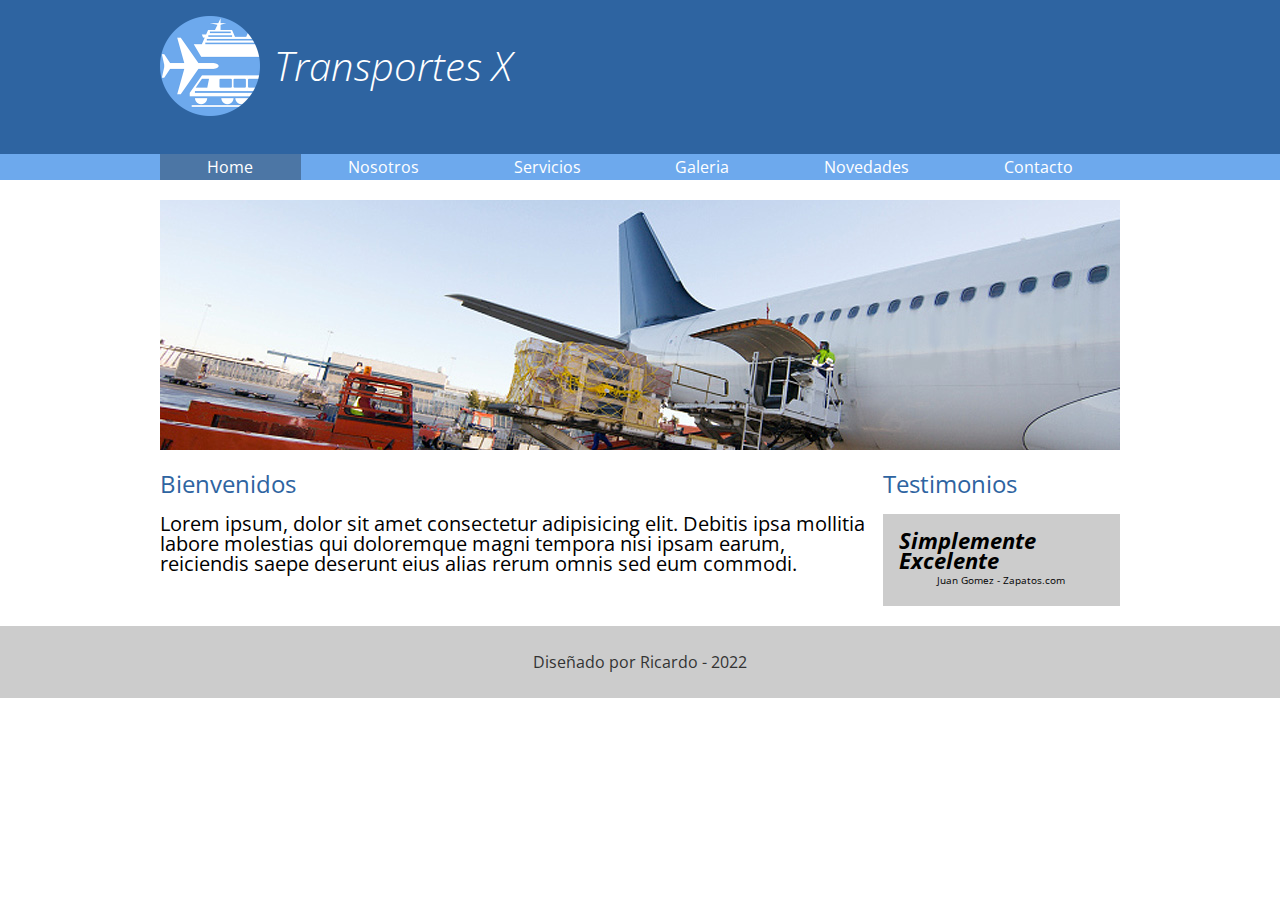
==== index.html @ ec8716c9 "pagina home y nosotros" ====
<!DOCTYPE html>
<html lang="en">

<head>
    <meta charset="UTF-8">
    <meta http-equiv="X-UA-Compatible" content="IE=edge">
    <meta name="viewport" content="width=device-width, initial-scale=1.0">
    <title>Transportes X 2022</title>
    <link rel="preconnect" href="https://fonts.googleapis.com">
    <link rel="preconnect" href="https://fonts.gstatic.com" crossorigin>
    <link href="https://fonts.googleapis.com/css2?family=Open+Sans:ital,wght@0,300;0,700;1,400&display=swap"
        rel="stylesheet">
    <link rel="stylesheet" href="css/normalize.css" />
    <link rel="stylesheet" href="css/transportes.css" />
    <link rel="stylesheet" href="css/home.css" />


</head>

<body>
    <header>
        <div class="holder">
            <img src="img/logo.png" alt="transportes X" width="100">
            <h1>Transportes X</h1>
        </div>
    </header>
    <nav>
        <ul class="holder">
            <li><a class="activo" href="index.html">Home</a></li>
            <li><a href="nosotros.html">Nosotros</a></li>
            <li><a href="servicios.html">Servicios</a></li>
            <li><a href="galeria.html">Galeria</a></li>
            <li><a href="novedades.html">Novedades</a></li>
            <li><a href="contacto.html">Contacto</a></li>
        </ul>
    </nav>
    <main class="holder">
        <div>
            <img src="img/home/img01.jpg" alt="avion">
        </div>
        <div class="columnas">
            <section class="bienvenidos">
                <h2>Bienvenidos</h2>
                <p>Lorem ipsum, dolor sit amet consectetur adipisicing elit. Debitis ipsa mollitia labore molestias qui
                    doloremque magni tempora nisi ipsam earum, reiciendis saepe deserunt eius alias rerum omnis sed eum
                    commodi.</p>
            </section>
            <section class="testimonios">
                <h2>Testimonios</h2>
                <div class="testimonio">
                    <span class="cita">Simplemente Excelente</span>
                    <span class="autor">Juan Gomez - Zapatos.com</span>
                </div>
            </section>

        </div>
    </main>
    <footer>
        <p>Diseñado por Ricardo - 2022</p>
    </footer>
</body>

</html>
---- css/transportes.css ----
/* font-family: 'Open Sans', sans-serif; */

body {
    font-family: 'Open Sans', sans-serif;
    font-family: 16px;
    /*base */
    line-height: 20px;
}

header {
    background-color: #2e64a1;
    padding: 16px 0;
    /* puede ser 1 rem 0*/
}

header h1 {
    color: white;
    font-size: 40px;
    font-weight: 100;
    font-style: italic;
    display: inline-block;
    position: relative;
    bottom: 35px;
    margin-left: 10px;
}

nav {
    background-color: #6da9ed;
    margin-bottom: 20px;

}

nav ul {
    list-style: none;
    margin: 0;
    /*sirvio para sacar el margen y juntarlo al header*/
    padding: 0;
    display: flex;
    /* justify-content: stretch; */

}

nav ul li {
    /* display: block; */
    flex-grow: 1;
    /*La propiedad flex-grow de CSS especifica el factor de crecimiento de un elemento flexible (que tiene asignado display:flex),
    en su dirección principal.*/

}

nav ul li a {
    color: white;
    text-decoration: none;
    padding: 3px 6px;
    display: block;
    text-align: center;
}

nav ul li a:hover {
    background-color: rgba(0, 0, 0, 0.3);
}

footer {
    background-color: #ccc;
    clear: both;
    /*se coloca al final de todo */
    color: #333;
    text-align: center;
    padding: 10px 0;
    /*ancho de la caja */
    margin-top: 20px;
}

nav ul li a.activo {
    background-color: #4c76a5;
}

.holder {
    max-width: 960px;
    margin: 0 auto;

}

h2 {
    color: #2e64a1;
    font-weight: 400;
}





/*inicio galeria2*/
/* .foto img{
    width: 150px ;
    border:  1px solid #ccc;
    padding: 5px;
        
}
.fotos{
    display: flex;
    justify-content: space-between;
    gap: 25px;
    box-sizing: border-box;
    margin-bottom: 10px;

     
}
.foto1{
    display: flex;
    border: 1px solid red;
  
}

.foto3{
    display: flex;
    background-color: aqua;
}
.foto1 img{
    width: 150px ;
    padding: 5px;
}
.foto3 img{
    width: 150px ;
    padding: 5px;
} */
/*fin  galeria2*/
/*inicio novedades2*/

/* .novedades h3,h4{
    font-weight: bold;
    text-transform: uppercase;
}

.novedades{
    border-bottom: 1px solid #666;
} */


/*fin novedades2*/
---- css/home.css ----
/*inicio home*/

.bienvenidos {
    width: 75%;
    padding-right: 10px;
}

.testimonios {
    width: 25%;
}


.columnas {
    display: flex;
    justify-content: space-between;
}

.bienvenidos p {
    font-size: 20px;
}

.testimonio {
    background-color: #ccc;
    padding: 16px;
}

.testimonio .cita {
    font-weight: bold;
    font-style: italic;
    font-size: 22px;
    display: block;
    /* hace de caja*/
}

.testimonio .autor {
    font-size: 10px;
    display: block;
    text-align: center;
}

/*fin home*/
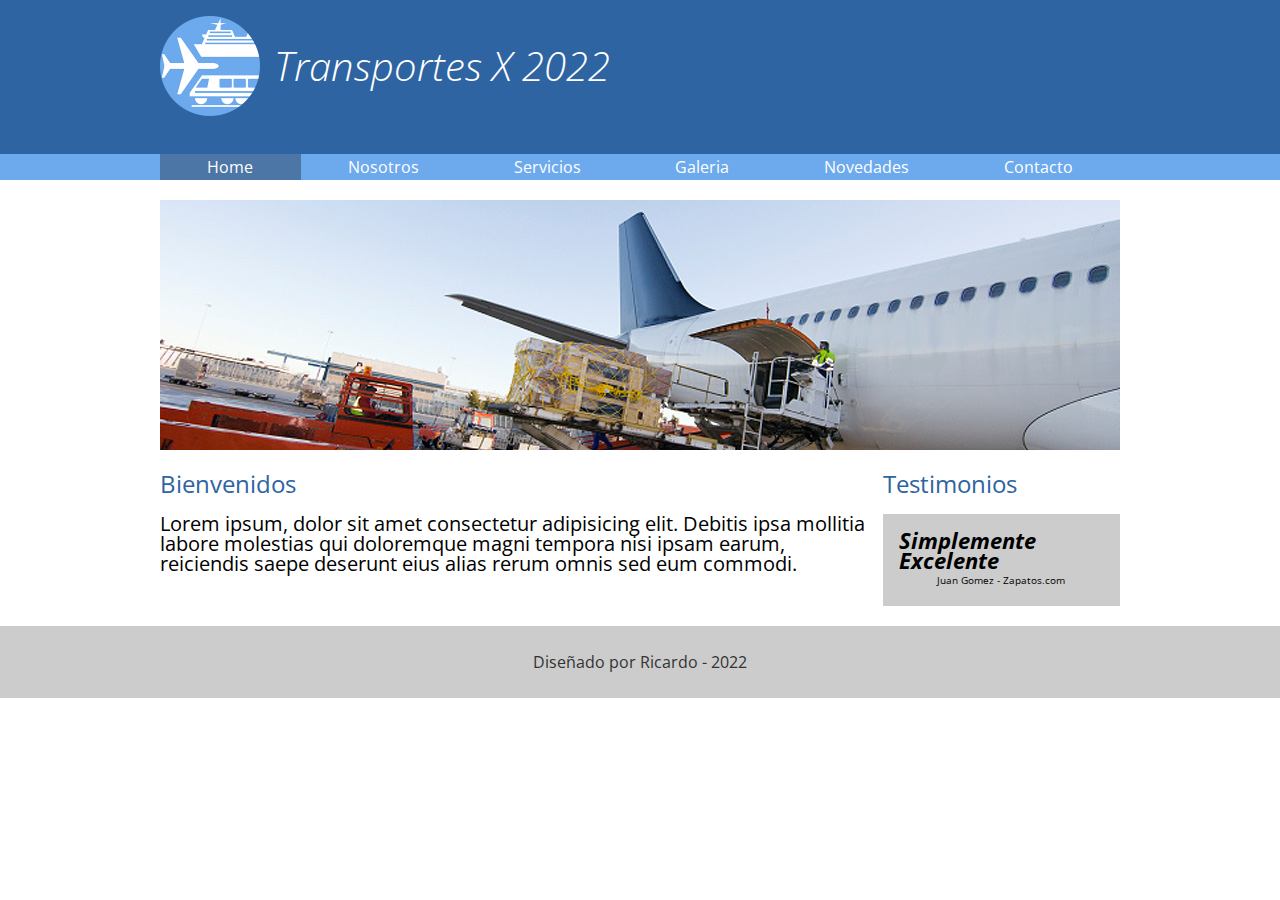
==== commit 382d7902: "modifique h1" ====
--- a/index.html
+++ b/index.html
@@ -21,7 +21,7 @@
     <header>
         <div class="holder">
             <img src="img/logo.png" alt="transportes X" width="100">
-            <h1>Transportes X</h1>
+            <h1>Transportes X 2022</h1>
         </div>
     </header>
     <nav>
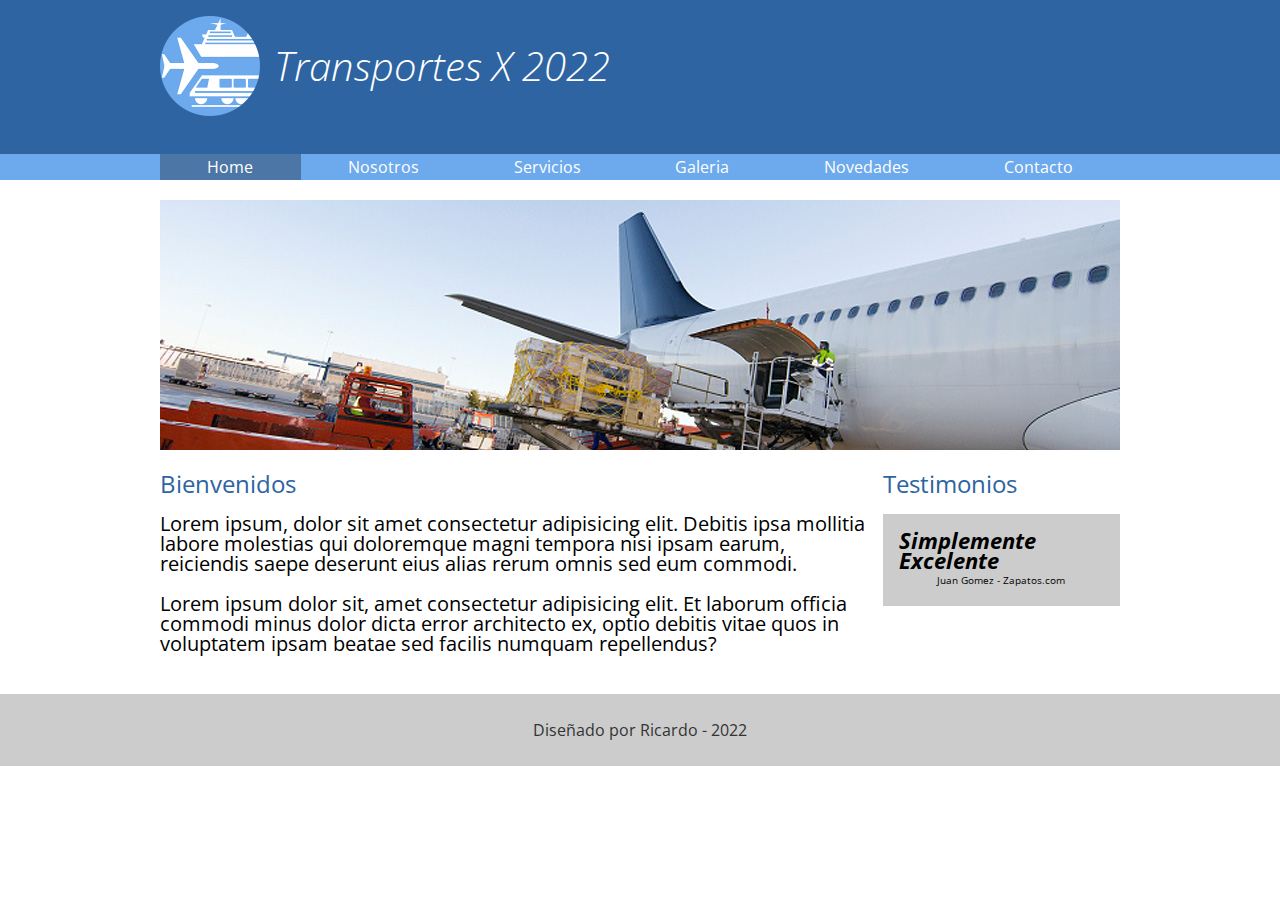
==== commit 59ae8554: "cambios en el sitio" ====
--- a/index.html
+++ b/index.html
@@ -44,6 +44,7 @@
                 <p>Lorem ipsum, dolor sit amet consectetur adipisicing elit. Debitis ipsa mollitia labore molestias qui
                     doloremque magni tempora nisi ipsam earum, reiciendis saepe deserunt eius alias rerum omnis sed eum
                     commodi.</p>
+                    <p>Lorem ipsum dolor sit, amet consectetur adipisicing elit. Et laborum officia commodi minus dolor dicta error architecto ex, optio debitis vitae quos in voluptatem ipsam beatae sed facilis numquam repellendus?</p>
             </section>
             <section class="testimonios">
                 <h2>Testimonios</h2>
